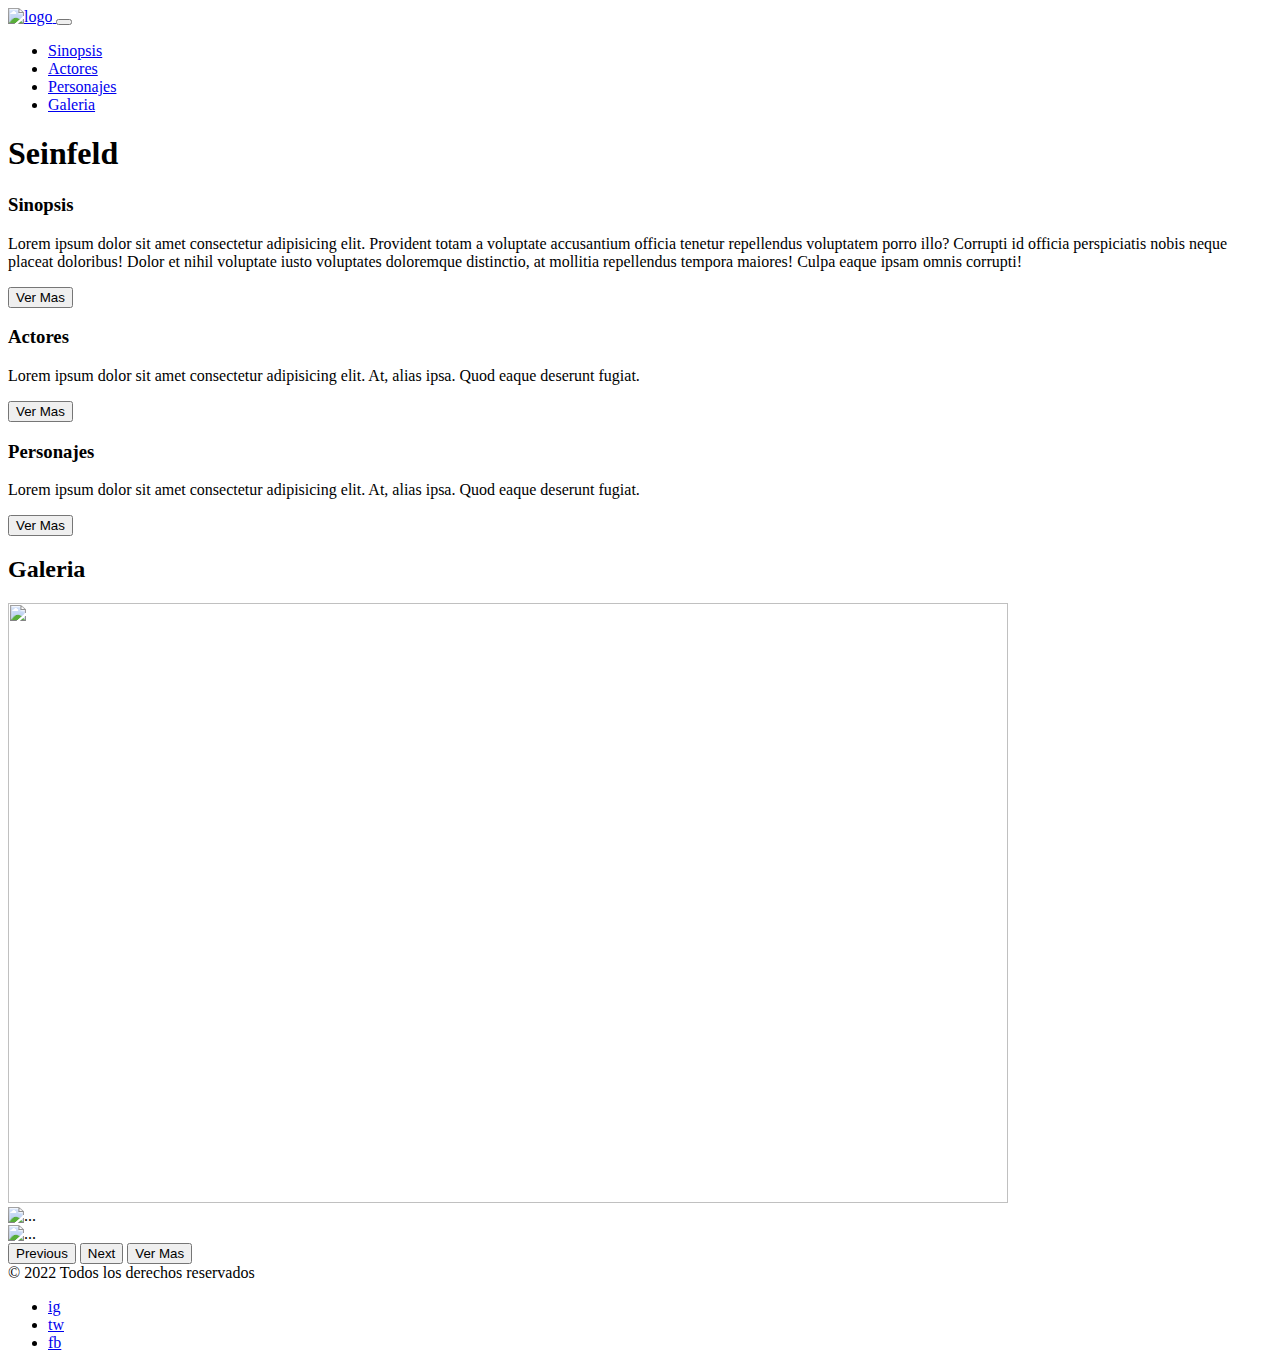
==== index.html @ 5618dc55 "animacion titulo" ====
<!doctype html>
<html lang="en">
  <head>
    <meta charset="utf-8">
    <meta name="viewport" content="width=device-width, initial-scale=1">
    <title>Seinfeld</title>
    <link href="https://cdn.jsdelivr.net/npm/bootstrap@5.2.2/dist/css/bootstrap.min.css" rel="stylesheet" integrity="sha384-Zenh87qX5JnK2Jl0vWa8Ck2rdkQ2Bzep5IDxbcnCeuOxjzrPF/et3URy9Bv1WTRi" crossorigin="anonymous">
    <link rel="stylesheet" href="https://cdnjs.cloudflare.com/ajax/libs/animate.css/4.1.1/animate.min.css">
  
  </head>

  <body>
    <header>
    <nav class="navbar navbar-expand-lg bg-light">
        <div class="container-fluid">
          <a class="navbar-brand" href="index.html">  <img src="https://upload.wikimedia.org/wikipedia/commons/thumb/7/78/Seinfeld_logo.svg/1280px-Seinfeld_logo.svg.png" alt="logo" width="60" alt="Seinfeld_logo"> </a>
          <button class="navbar-toggler" type="button" data-bs-toggle="collapse" data-bs-target="#navbarNav" aria-controls="navbarNav" aria-expanded="false" aria-label="Toggle navigation">
            <span class="navbar-toggler-icon"></span>
          </button>
          <div class="collapse navbar-collapse" id="navbarNav">
            <ul class="navbar-nav">
              <li class="nav-item">
                <a class="nav-link" aria-current="page" href="sinopsis.html">Sinopsis</a>
              </li>
              <li class="nav-item">
                <a class="nav-link" href="actores.html">Actores</a>
              </li>
              <li class="nav-item">
                <a class="nav-link" href="personajes.html">Personajes</a>
              </li>
              <li class="nav-item">
                <a class="nav-link" href="galeria.html">Galeria</a>
              </li>
            </ul>
          </div>
        </div>
      </nav>
    </header>

      <main class="conteiner"> 
        <div id="hero">
        <h1 class="text-center mt-3 animate__animated animate__zoomIn"> Seinfeld </h1>
      </div>
      <div class="row">
          <div class="col-md-6 mb-2">
             <div class="card">
                 <div class="card-body">
                   <h3 class="card-subtitle mb-2"> Sinopsis </h3>
                   <p class="card-text">Lorem ipsum dolor sit amet consectetur adipisicing elit. Provident totam a voluptate accusantium officia tenetur repellendus voluptatem porro illo? Corrupti id officia perspiciatis nobis neque placeat doloribus! Dolor et nihil voluptate iusto voluptates doloremque distinctio, at mollitia repellendus tempora maiores! Culpa eaque ipsam omnis corrupti!</p>
                   <button type="button" class="btn btn-outline-dark" href="sinopsis.html">Ver Mas</button>
                 </div>
              </div>
          </div>

          <div class="col-md-3 mb-2">
            <div class="card">
                <div class="card-body">
                  <h3 class="card-subtitle mb-2"> Actores </h3>
                  <p class="card-text">Lorem ipsum dolor sit amet consectetur adipisicing elit. At, alias ipsa. Quod eaque deserunt fugiat.</p>
                  <button type="button" class="btn btn-outline-dark" href="actores.html">Ver Mas</button>
                </div>
           </div>
        </div>  

        <div class="col-md-3 mb-2">
          <div class="card">
              <div class="card-body">
                <h3 class="card-subtitle mb-2"> Personajes </h3>
                <p class="card-text">Lorem ipsum dolor sit amet consectetur adipisicing elit. At, alias ipsa. Quod eaque deserunt fugiat.</p>
                <button type="button" class="btn btn-outline-dark" href="personajes.html">Ver Mas</button>
              </div>
         </div>
      </div>  
    <h2 class="my-3">Galeria</h2> 
      <div id="carouselExampleControls" class="carousel slide" data-bs-ride="carousel">
        <div class="carousel-inner">
          <div class="carousel-item active">
            <img width="1000" height="600" src="https://hips.hearstapps.com/hmg-prod.s3.amazonaws.com/images/seinfeld-edificios-fotogramas-1619710060.jpg?crop=0.824xw:0.825xh;0.103xw,0.175xh&resize=640:*" class="d-block w-100">
          </div>
          <div class="carousel-item">
            <img width="1000" height="600" src="https://www.nacion.com/resizer/fyGu7LmIfnq8rr5d5iunLO1Cohk=/1440x0/filters:format(jpg):quality(70)/cloudfront-us-east-1.images.arcpublishing.com/gruponacion/FH4EEBTM2ZF3LEPE5QTFOAZWD4.jpg" class="d-block w-100" alt="...">
          </div>
          <div class="carousel-item">
            <img width="1000" height="600" src="https://imagenes.elpais.com/resizer/d0gl_R1OcxlgiGp_nPMwA-u0gg8=/1200x0/arc-anglerfish-eu-central-1-prod-prisa.s3.amazonaws.com/public/AAKXLZYQAOOBQXPHIAQ3MYGZ5E.jpg" class="d-block w-100" alt="...">
          </div>
        </div>
        <button class="carousel-control-prev" type="button" data-bs-target="#carouselExampleControls" data-bs-slide="prev">
          <span class="carousel-control-prev-icon" aria-hidden="true"></span>
          <span class="visually-hidden">Previous</span>
        </button>
        <button class="carousel-control-next" type="button" data-bs-target="#carouselExampleControls" data-bs-slide="next">
          <span class="carousel-control-next-icon" aria-hidden="true"></span>
          <span class="visually-hidden">Next</span>
        </button>
        <button type="button" class="btn btn-outline-dark" href="galeria.html">Ver Mas</button>
      </div>

      </main>

      <footer class="container d-flex flex-wrap justify-content-between align-items-center py-3 my-4 border-top">
        <div class="col-md-4 d-flex align-items-center">
          
          <span class="mb-3 mb-md-0 text-muted">© 2022 Todos los derechos reservados</span>
        </div>
    
        <ul class="nav col-md-4 justify-content-end list-unstyled d-flex">
          <li class="ms-3"><a class="text-muted" href="#">ig</a></li>
          <li class="ms-3"><a class="text-muted" href="#">tw</a></li>
          <li class="ms-3"><a class="text-muted" href="#">fb</a></li>
        </ul>
      </footer>

    <script src="https://cdn.jsdelivr.net/npm/bootstrap@5.2.2/dist/js/bootstrap.bundle.min.js" integrity="sha384-OERcA2EqjJCMA+/3y+gxIOqMEjwtxJY7qPCqsdltbNJuaOe923+mo//f6V8Qbsw3" crossorigin="anonymous"></script>
  </body>
</html>
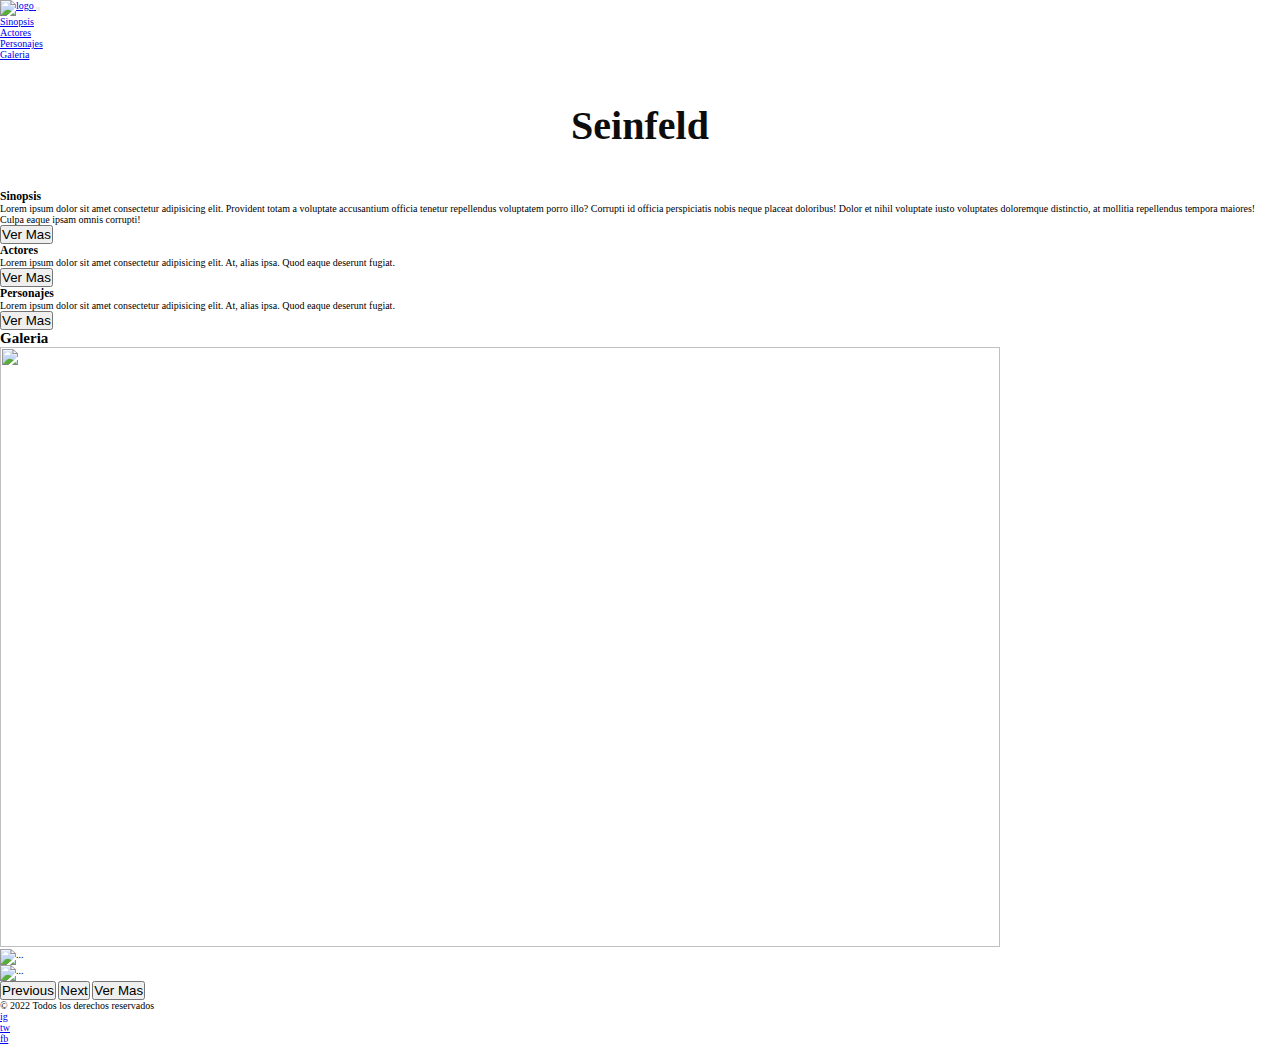
==== commit 85a18b5d: "link icons boostrap" ====
--- a/index.html
+++ b/index.html
@@ -5,8 +5,9 @@
     <meta name="viewport" content="width=device-width, initial-scale=1">
     <title>Seinfeld</title>
     <link href="https://cdn.jsdelivr.net/npm/bootstrap@5.2.2/dist/css/bootstrap.min.css" rel="stylesheet" integrity="sha384-Zenh87qX5JnK2Jl0vWa8Ck2rdkQ2Bzep5IDxbcnCeuOxjzrPF/et3URy9Bv1WTRi" crossorigin="anonymous">
+    <link rel="stylesheet" href="https://cdn.jsdelivr.net/npm/bootstrap-icons@1.9.1/font/bootstrap-icons.css">
     <link rel="stylesheet" href="https://cdnjs.cloudflare.com/ajax/libs/animate.css/4.1.1/animate.min.css">
-  
+    <link rel="stylesheet" href="archivo.css">
   </head>
 
   <body>
@@ -37,10 +38,11 @@
       </nav>
     </header>
 
-      <main class="conteiner"> 
-        <div id="hero">
-        <h1 class="text-center mt-3 animate__animated animate__zoomIn"> Seinfeld </h1>
-      </div>
+    <div id="hero">
+      <h1 class="text-center mt-3 animate__animated animate__zoomIn"> Seinfeld </h1>
+    </div>
+
+      <main class="conteiner color-change-3x"> 
       <div class="row">
           <div class="col-md-6 mb-2">
              <div class="card">
@@ -71,8 +73,8 @@
               </div>
          </div>
       </div>  
-    <h2 class="my-3">Galeria</h2> 
-      <div id="carouselExampleControls" class="carousel slide" data-bs-ride="carousel">
+    <h2 class="my-3 d-none d-sm-block">Galeria</h2> 
+      <div id="carouselExampleControls" class="carousel slide d-none d-sm-block" data-bs-ride="carousel">
         <div class="carousel-inner">
           <div class="carousel-item active">
             <img width="1000" height="600" src="https://hips.hearstapps.com/hmg-prod.s3.amazonaws.com/images/seinfeld-edificios-fotogramas-1619710060.jpg?crop=0.824xw:0.825xh;0.103xw,0.175xh&resize=640:*" class="d-block w-100">
--- a/archivo.css
+++ b/archivo.css
@@ -0,0 +1,21 @@
+html{
+    font-size: 62.5%;
+}
+* {
+    margin: 0;
+    padding: 0;
+}
+
+#hero{
+    display: flex;
+    justify-content: center;
+    align-items: center;
+    height: 130px;
+    background-image: url(https://s.studiobinder.com/wp-content/uploads/2018/09/Download-Seinfeld-Scripts-and-Analysis-Header.jpg);
+    background-size:contain;
+}
+#hero h1{
+    font-size: 4rem;
+    color: rgb(14, 13, 13);
+    padding: 5px 10px;
+}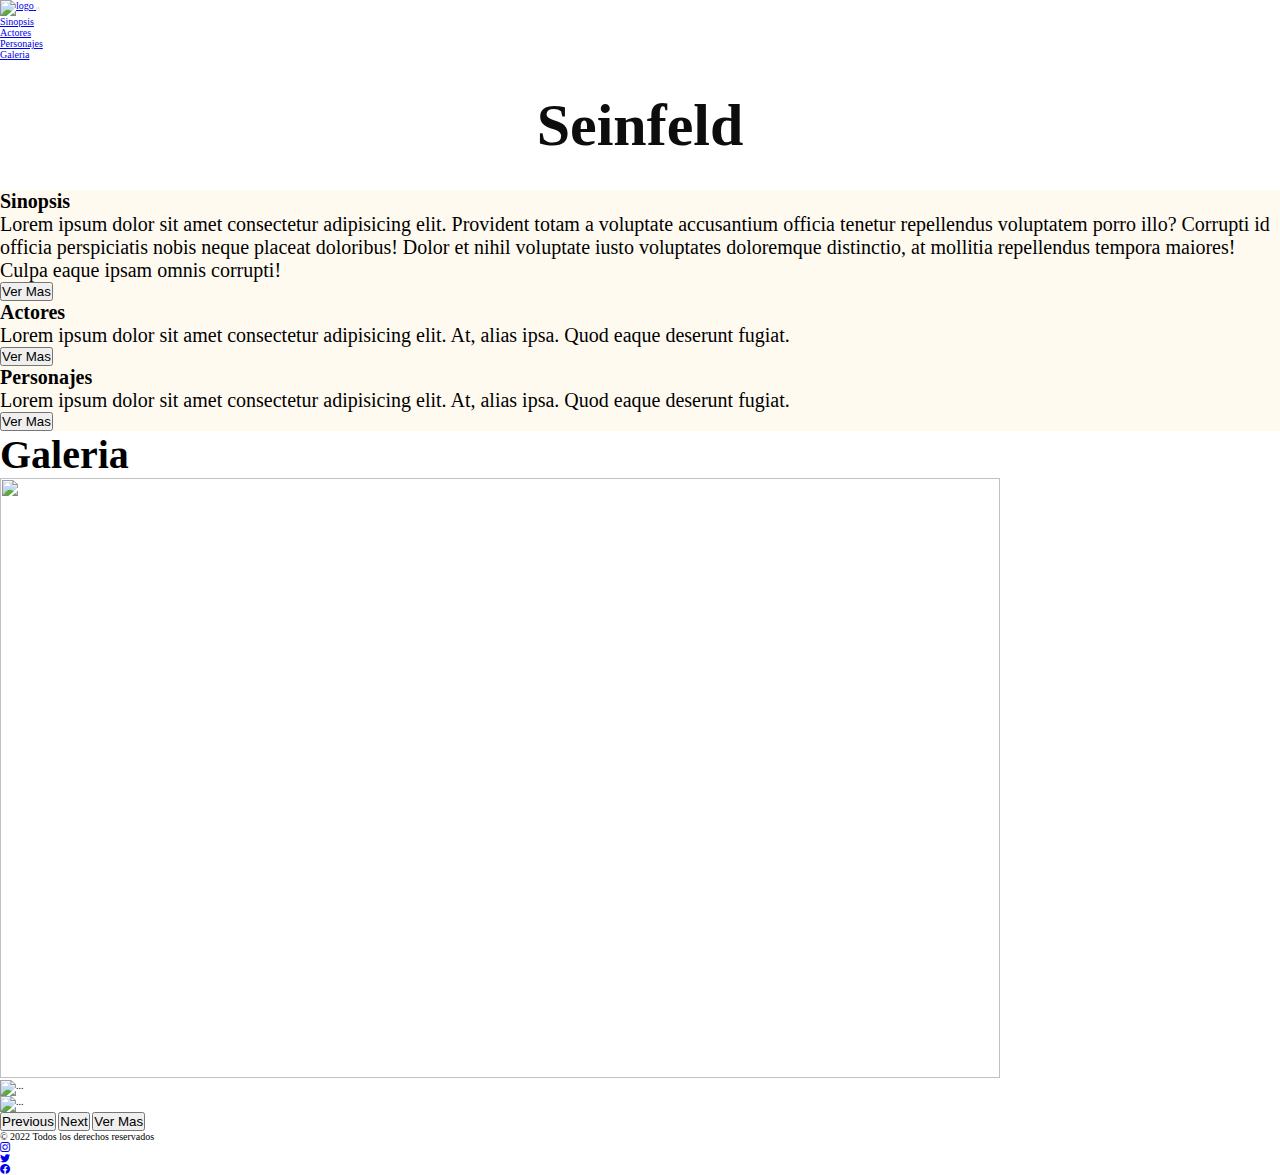
==== commit 03d3b3f3: "footers icons" ====
--- a/index.html
+++ b/index.html
@@ -106,9 +106,9 @@
         </div>
     
         <ul class="nav col-md-4 justify-content-end list-unstyled d-flex">
-          <li class="ms-3"><a class="text-muted" href="#">ig</a></li>
-          <li class="ms-3"><a class="text-muted" href="#">tw</a></li>
-          <li class="ms-3"><a class="text-muted" href="#">fb</a></li>
+          <li class="ms-3"><a class="text-muted" href="#"> <i class="bi bi-instagram"></i> </a></i></li>
+          <li class="ms-3"><a class="text-muted" href="#"> <i class="bi bi-twitter"></i> </a></li>
+          <li class="ms-3"><a class="text-muted" href="#"> <i class="bi bi-facebook"></i> </a></li>
         </ul>
       </footer>
 
--- a/archivo.css
+++ b/archivo.css
@@ -4,6 +4,32 @@
 * {
     margin: 0;
     padding: 0;
+}
+
+.color-change-3x {
+    animation: color-change-3x 4s linear infinite alternate both;
+}
+@-webkit-keyframes color-change-3x {
+0% {
+background: #f5e76f;
+}
+50% {
+background: #e66e6e;
+}
+100% {
+background: #f7f2f2;
+}
+}
+@keyframes color-change-3x {
+0% {
+background: #f7f2f2;
+}
+50% {
+background: #f5e76f;
+}
+100% {
+background: #e66e6e;
+}
 }
 
 #hero{
@@ -15,7 +41,20 @@
     background-size:contain;
 }
 #hero h1{
-    font-size: 4rem;
+    font-size: 6rem;
     color: rgb(14, 13, 13);
     padding: 5px 10px;
+}
+
+h2{
+    font-size: 4rem;
+}
+h3{
+    font-size: 2rem;
+}
+p{
+    font-size: 2rem;
+}
+.card {
+    background-color:floralwhite;
 }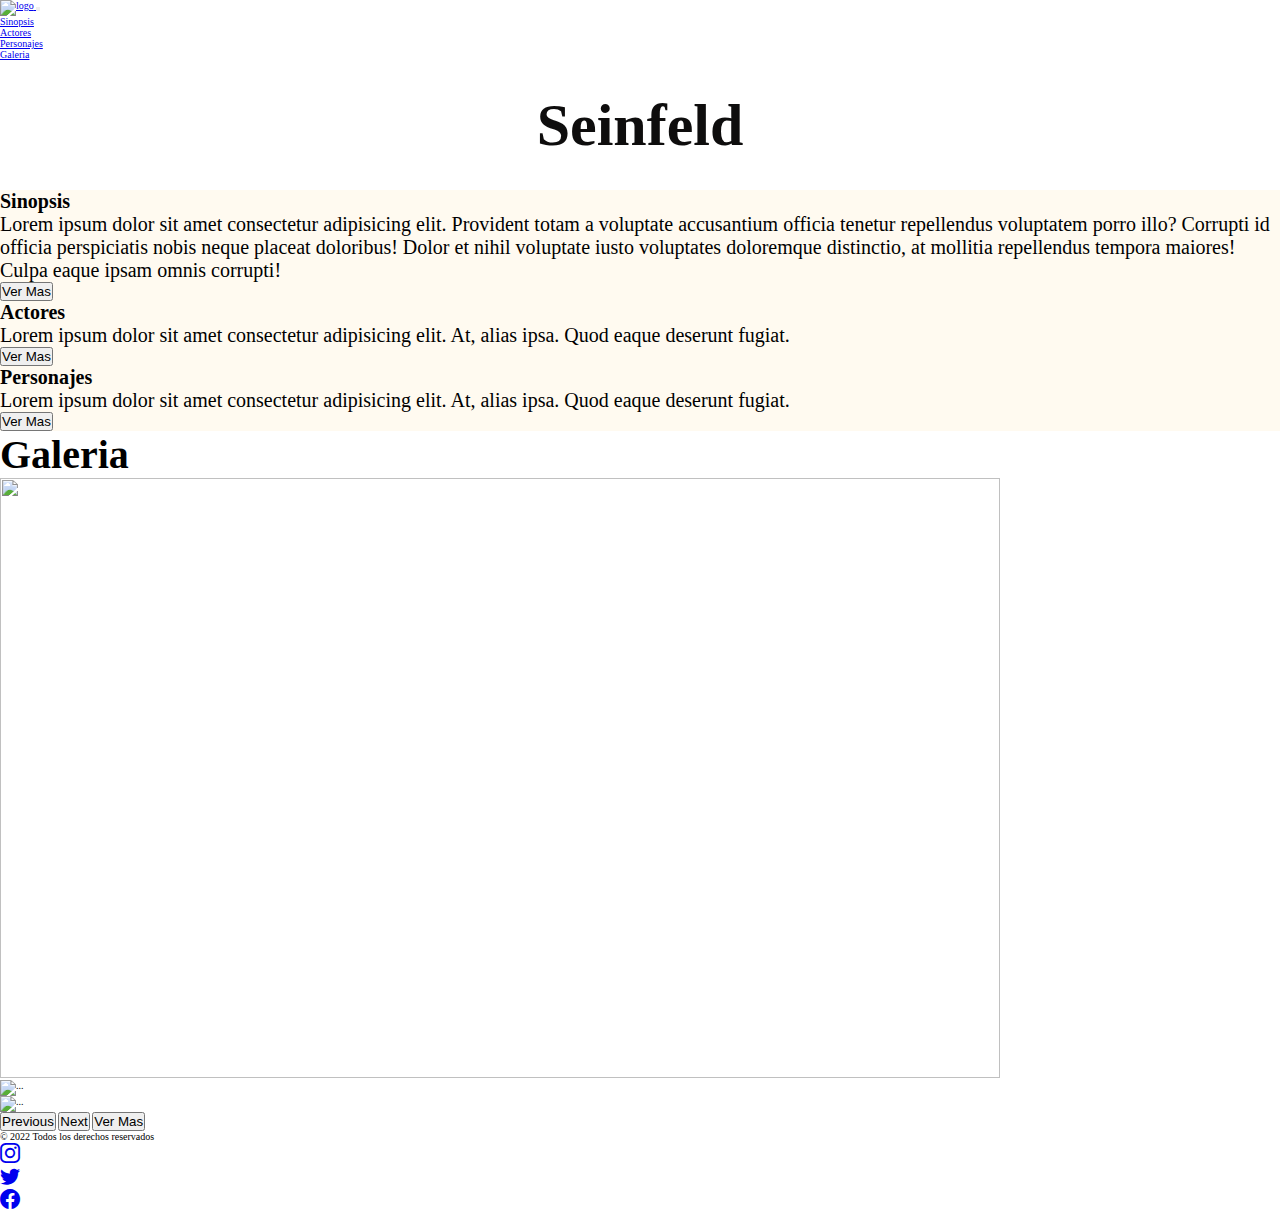
==== commit 33d16dd6: "link footer" ====
--- a/index.html
+++ b/index.html
@@ -106,9 +106,9 @@
         </div>
     
         <ul class="nav col-md-4 justify-content-end list-unstyled d-flex">
-          <li class="ms-3"><a class="text-muted" href="#"> <i class="bi bi-instagram"></i> </a></i></li>
-          <li class="ms-3"><a class="text-muted" href="#"> <i class="bi bi-twitter"></i> </a></li>
-          <li class="ms-3"><a class="text-muted" href="#"> <i class="bi bi-facebook"></i> </a></li>
+          <li class="ms-3"><a class="text-muted" href="https://www.instagram.com" target="_blank"> <i class="bi bi-instagram"></i> </a></i></li>
+          <li class="ms-3"><a class="text-muted" href="https://www.twitter.com" target="_blank"> <i class="bi bi-twitter"></i> </a></li>
+          <li class="ms-3"><a class="text-muted" href="https://www.facebook.com" target="_blank"> <i class="bi bi-facebook"></i> </a></li>
         </ul>
       </footer>
 
--- a/archivo.css
+++ b/archivo.css
@@ -51,10 +51,30 @@
 }
 h3{
     font-size: 2rem;
-}
+} 
 p{
     font-size: 2rem;
 }
 .card {
     background-color:floralwhite;
+}
+
+
+.bi-instagram{
+    font-size: 20px;
+}
+.bi-instagram:hover{
+    color: rgb(148, 59, 148);
+}
+.bi-twitter{
+    font-size: 20px;
+}
+.bi-twitter:hover{
+    color: rgb(59, 136, 155);
+}
+.bi-facebook{
+    font-size: 20px;
+}
+.bi-facebook:hover{
+    color: blue;
 }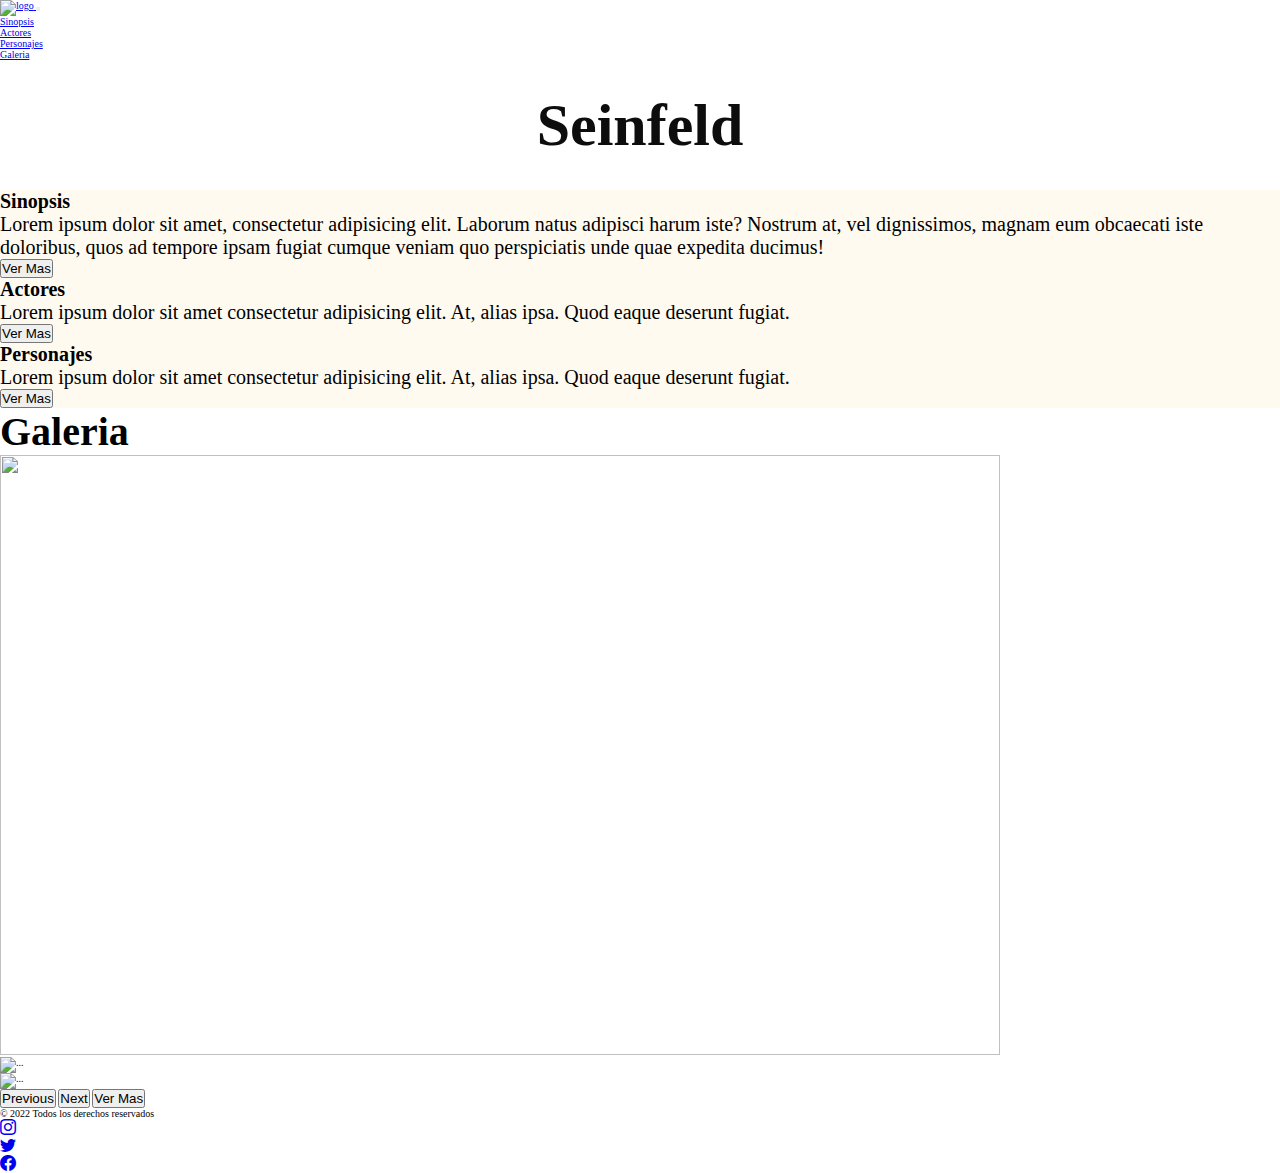
==== commit 33176162: "<p" ====
--- a/index.html
+++ b/index.html
@@ -48,7 +48,7 @@
              <div class="card">
                  <div class="card-body">
                    <h3 class="card-subtitle mb-2"> Sinopsis </h3>
-                   <p class="card-text">Lorem ipsum dolor sit amet consectetur adipisicing elit. Provident totam a voluptate accusantium officia tenetur repellendus voluptatem porro illo? Corrupti id officia perspiciatis nobis neque placeat doloribus! Dolor et nihil voluptate iusto voluptates doloremque distinctio, at mollitia repellendus tempora maiores! Culpa eaque ipsam omnis corrupti!</p>
+                   <p class="card-text">Lorem ipsum dolor sit amet, consectetur adipisicing elit. Laborum natus adipisci harum iste? Nostrum at, vel dignissimos, magnam eum obcaecati iste doloribus, quos ad tempore ipsam fugiat cumque veniam quo perspiciatis unde quae expedita ducimus!</p>
                    <button type="button" class="btn btn-outline-dark" href="sinopsis.html">Ver Mas</button>
                  </div>
               </div>
--- a/archivo.css
+++ b/archivo.css
@@ -60,20 +60,16 @@
 }
 
 
-.bi-instagram{
-    font-size: 20px;
+.bi-instagram,
+.bi-twitter,
+.bi-facebook{
+    font-size: 16px;
 }
 .bi-instagram:hover{
     color: rgb(148, 59, 148);
 }
-.bi-twitter{
-    font-size: 20px;
-}
 .bi-twitter:hover{
     color: rgb(59, 136, 155);
-}
-.bi-facebook{
-    font-size: 20px;
 }
 .bi-facebook:hover{
     color: blue;
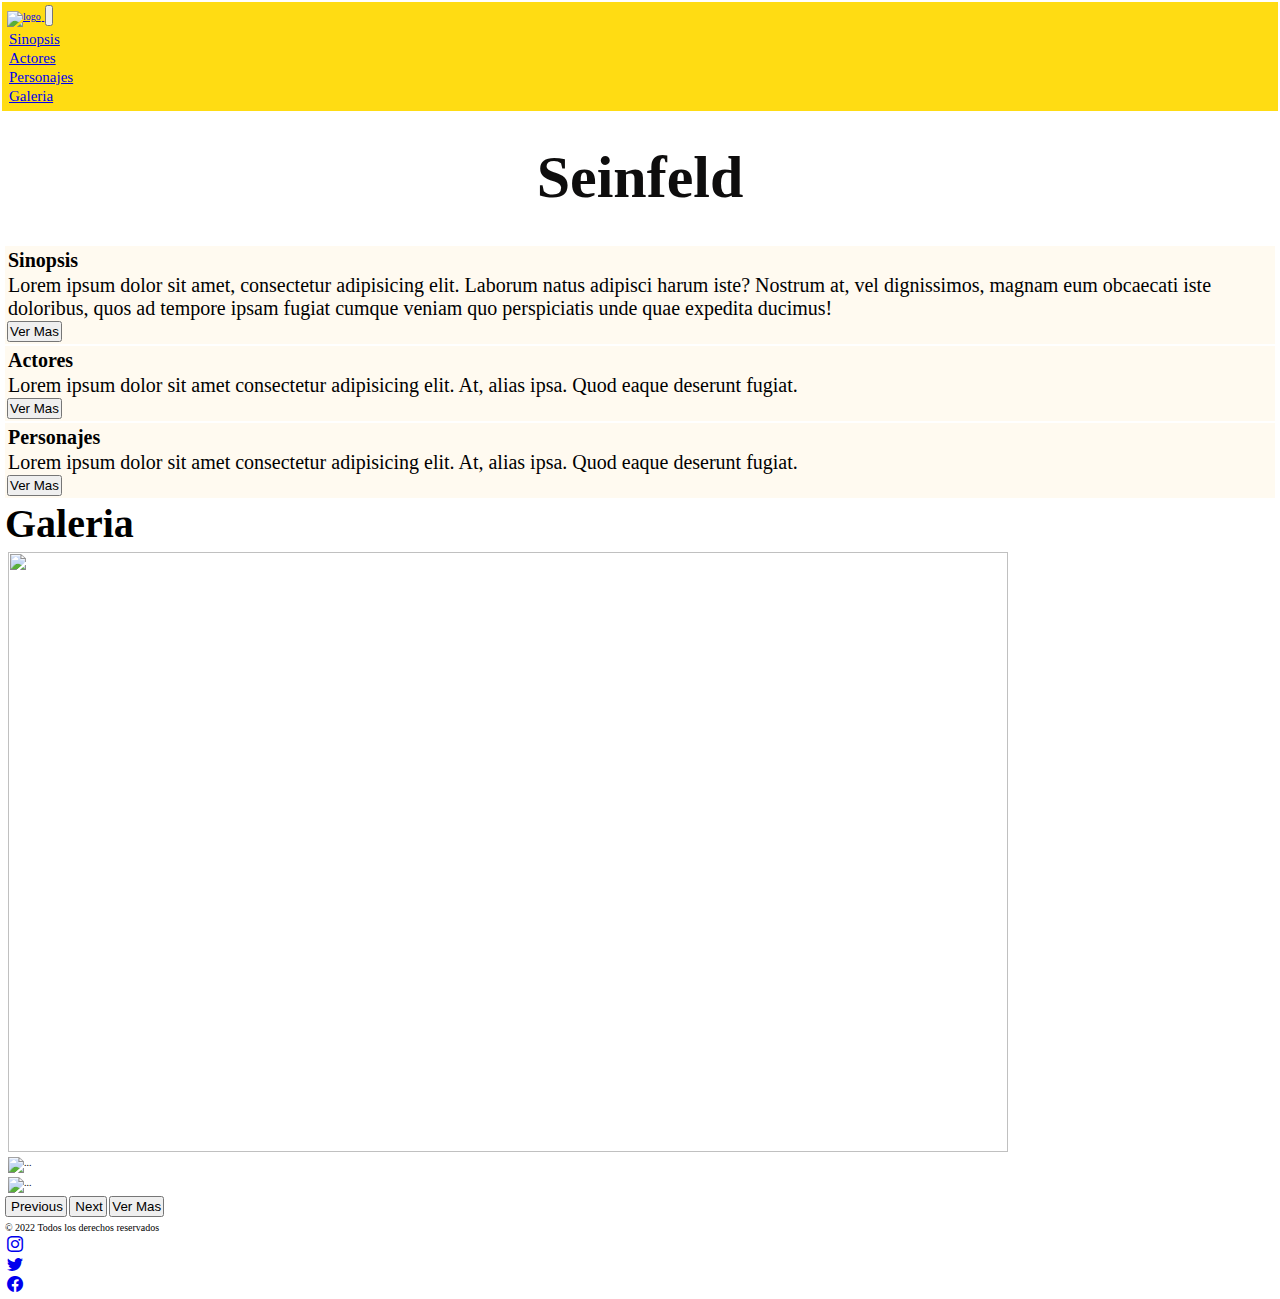
==== commit 0072d546: "estilo header" ====
--- a/index.html
+++ b/index.html
@@ -12,7 +12,7 @@
 
   <body>
     <header>
-    <nav class="navbar navbar-expand-lg bg-light">
+    <nav class="navbar navbar-expand-lg">
         <div class="container-fluid">
           <a class="navbar-brand" href="index.html">  <img src="https://upload.wikimedia.org/wikipedia/commons/thumb/7/78/Seinfeld_logo.svg/1280px-Seinfeld_logo.svg.png" alt="logo" width="60" alt="Seinfeld_logo"> </a>
           <button class="navbar-toggler" type="button" data-bs-toggle="collapse" data-bs-target="#navbarNav" aria-controls="navbarNav" aria-expanded="false" aria-label="Toggle navigation">
--- a/archivo.css
+++ b/archivo.css
@@ -3,7 +3,7 @@
 }
 * {
     margin: 0;
-    padding: 0;
+    padding: 1px;
 }
 
 .color-change-3x {
@@ -30,6 +30,14 @@
 100% {
 background: #e66e6e;
 }
+}
+
+header{
+    background-color: rgba(255, 217, 0, 0.925);
+}
+
+.nav-link{
+    font-size: 1.5rem;
 }
 
 #hero{
@@ -73,4 +81,11 @@
 }
 .bi-facebook:hover{
     color: blue;
+}
+
+#galeria img{
+    transition: all 0.4s;
+}
+#galeria img:hover{
+    transform: scale(1.2);
 }